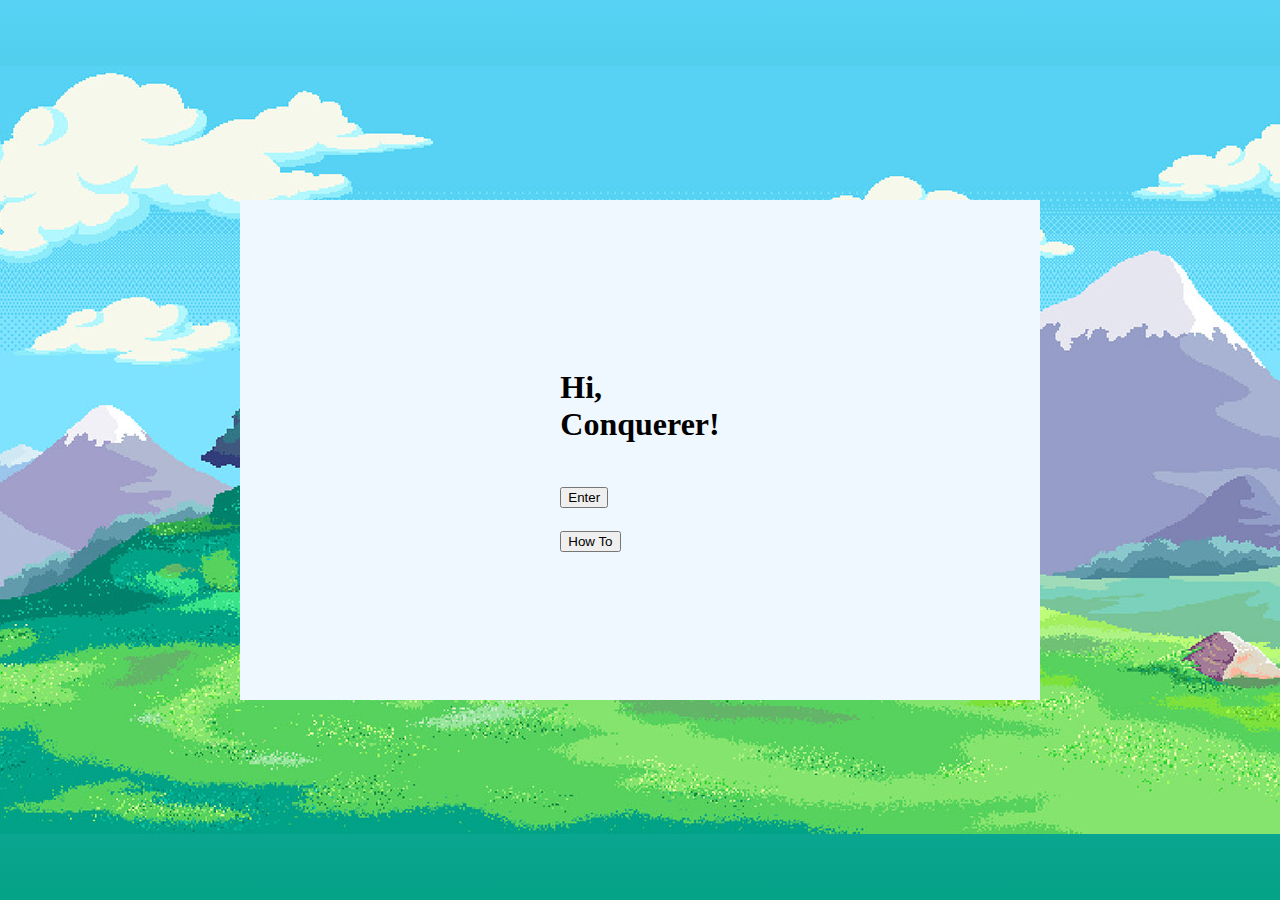
==== index.html @ 0a11cf33 "Major changes!!" ====
<!DOCTYPE html>
<html>

<head>
    <title>The ConQuest</title>
    <link rel="stylesheet" type="text/css" href="style.css">
</head>

<body>
    <!-- Start Page -->
    <main id='start-page'>
        <div id="content">
            <div><h1>Hi,<br>
                Conquerer!</h1>
            </div>
            
            <div><button id='enter-btn'>Enter</button></div>
            <div><button id='how-to-btn'>How To</button></div>
        </div>
    </main>
    <!-- END OF START PAGE -->

    <!-- Javascript -->
    <script src="main.js"></script>
</body>

</html>
---- style.css ----
html {
    background: url(images/bg.jpg), linear-gradient(#57D2F4, #04A287);
    background-repeat: no-repeat;
    background-attachment: fixed;
    background-position: 50% 50%;

    max-width: 1400px;
    height: 768px;
    overflow: hidden;
}

main#start-page {
    background-color: aliceblue;
    /* Centers content */
    position: absolute;
    margin: auto;
    top: 0;
    right: 0;
    bottom: 0;
    left: 0;
    /* --- */

    width: 800px;
    height: 500px;
}

#start-page {
    /* Centers items in content */
    display: flex;
    justify-content: center;
    align-items: center;

}
#start-page>#content {
    /* background-color: rgba(165, 42, 42, 0.1); */
    height: 250px;
    display: flex;
    flex-direction: column;
    justify-content: space-evenly;
}
a {
    text-decoration: none;
    color: black;
}
.hide {
    display: none;
}
/* ----- END OF START PAGE */
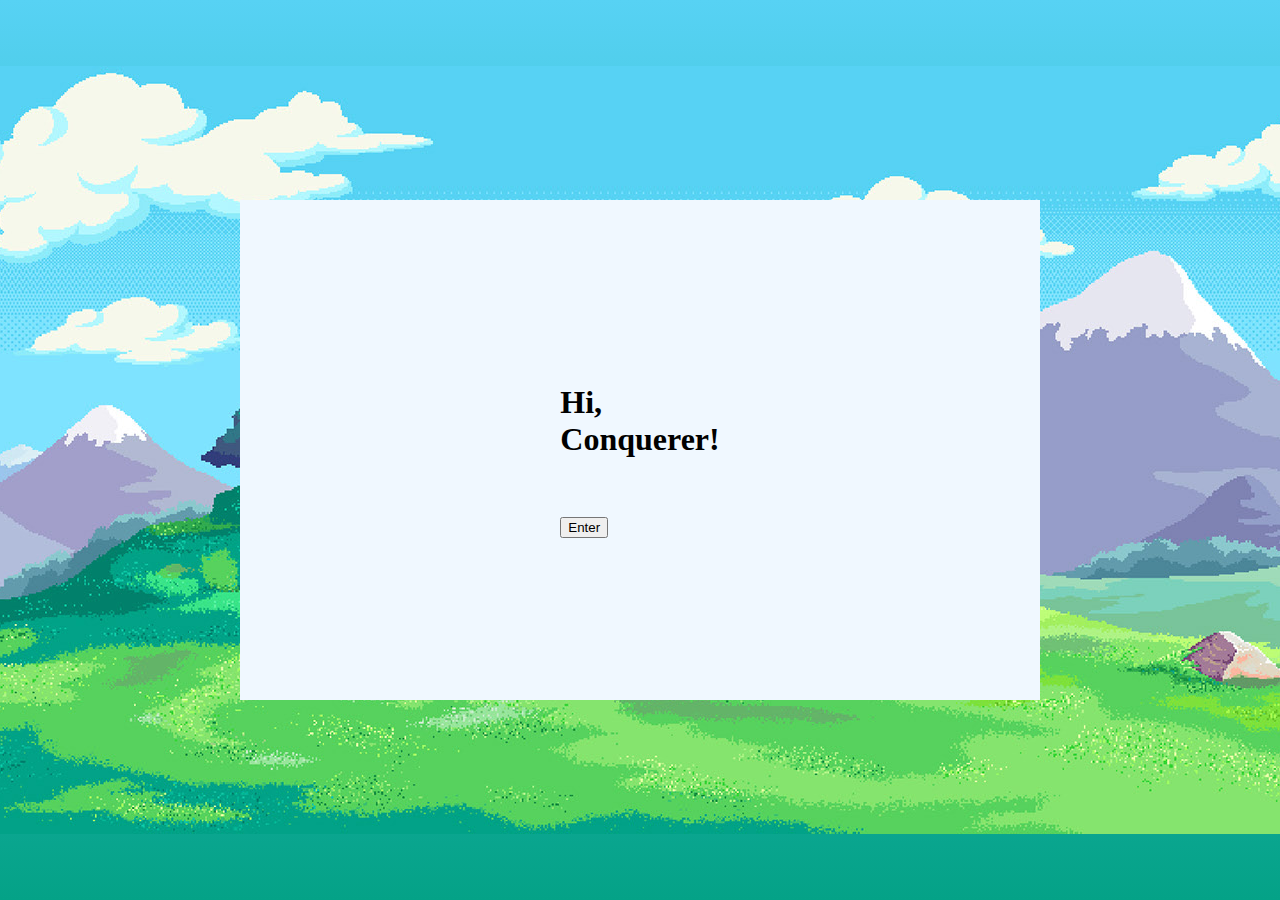
==== commit 36780826: "Add files via upload" ====
--- a/index.html
+++ b/index.html
@@ -14,8 +14,7 @@
                 Conquerer!</h1>
             </div>
             
-            <div><button id='enter-btn'>Enter</button></div>
-            <div><button id='how-to-btn'>How To</button></div>
+            <div><a href="play.html"><button id='enter-btn'>Enter</button></a></div>
         </div>
     </main>
     <!-- END OF START PAGE -->
--- a/style.css
+++ b/style.css
@@ -5,8 +5,7 @@
     background-position: 50% 50%;
 
     max-width: 1400px;
-    height: 768px;
-    overflow: hidden;
+    max-height: 768px;
 }
 
 main#start-page {
@@ -42,7 +41,4 @@
     text-decoration: none;
     color: black;
 }
-.hide {
-    display: none;
-}
 /* ----- END OF START PAGE */
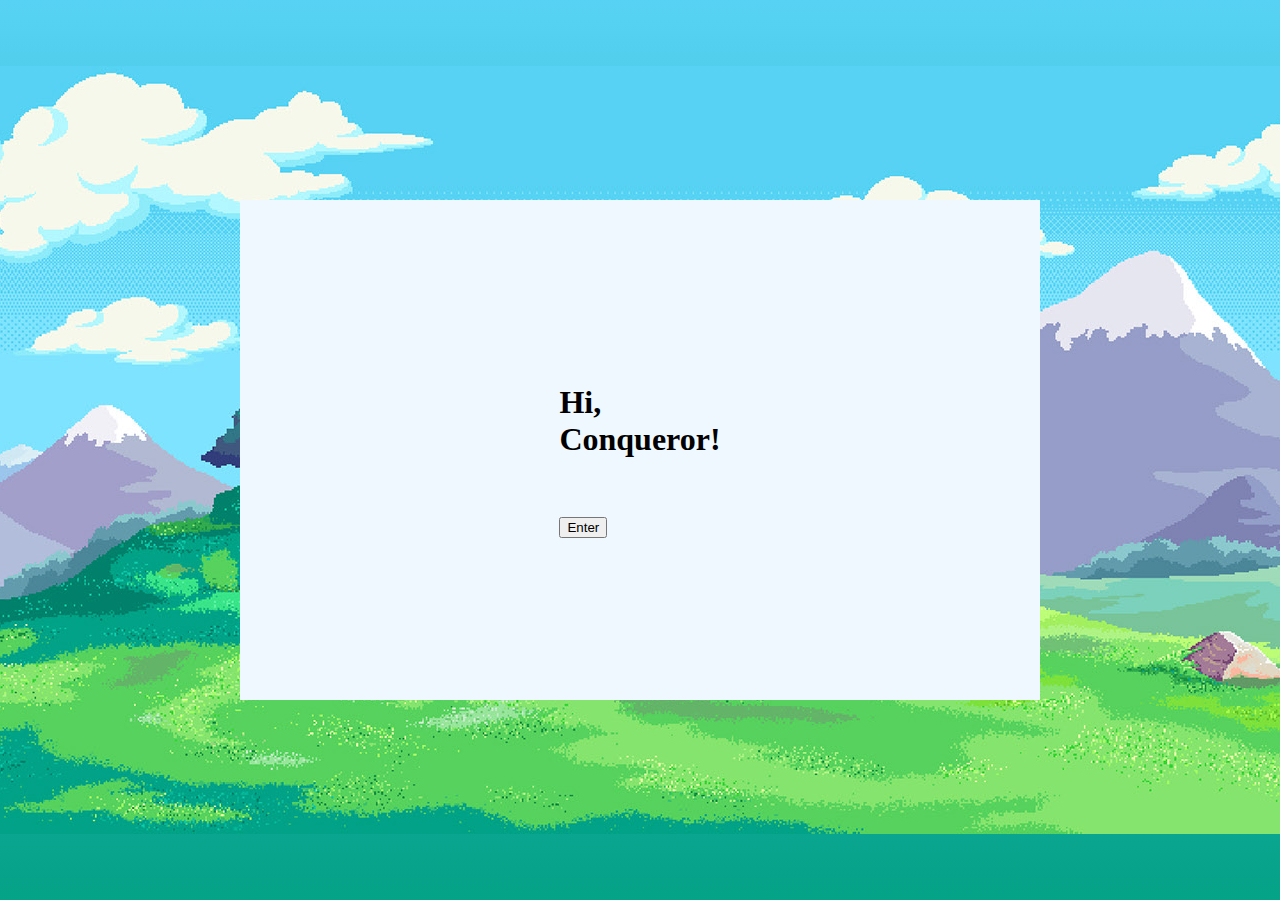
==== commit a21ba06f: "space works-ish. Added progress bar!" ====
--- a/index.html
+++ b/index.html
@@ -1,26 +1,26 @@
-<!DOCTYPE html>
-<html>
-
-<head>
-    <title>The ConQuest</title>
-    <link rel="stylesheet" type="text/css" href="style.css">
-</head>
-
-<body>
-    <!-- Start Page -->
-    <main id='start-page'>
-        <div id="content">
-            <div><h1>Hi,<br>
-                Conquerer!</h1>
-            </div>
-            
-            <div><a href="play.html"><button id='enter-btn'>Enter</button></a></div>
-        </div>
-    </main>
-    <!-- END OF START PAGE -->
-
-    <!-- Javascript -->
-    <script src="main.js"></script>
-</body>
-
+<!DOCTYPE html>
+<html>
+
+<head>
+    <title>The ConQuest</title>
+    <link rel="stylesheet" type="text/css" href="style.css">
+</head>
+
+<body>
+    <!-- Start Page -->
+    <main id='start-page'>
+        <div id="content">
+            <div><h1>Hi,<br>
+                Conqueror!</h1>
+            </div>
+            
+            <div><a href="play.html"><button id='enter-btn'>Enter</button></a></div>
+        </div>
+    </main>
+    <!-- END OF START PAGE -->
+
+    <!-- Javascript -->
+    <!-- <script src="main.js"></script> -->
+</body>
+
 </html>--- a/style.css
+++ b/style.css
@@ -1,44 +1,44 @@
-html {
-    background: url(images/bg.jpg), linear-gradient(#57D2F4, #04A287);
-    background-repeat: no-repeat;
-    background-attachment: fixed;
-    background-position: 50% 50%;
-
-    max-width: 1400px;
-    max-height: 768px;
-}
-
-main#start-page {
-    background-color: aliceblue;
-    /* Centers content */
-    position: absolute;
-    margin: auto;
-    top: 0;
-    right: 0;
-    bottom: 0;
-    left: 0;
-    /* --- */
-
-    width: 800px;
-    height: 500px;
-}
-
-#start-page {
-    /* Centers items in content */
-    display: flex;
-    justify-content: center;
-    align-items: center;
-
-}
-#start-page>#content {
-    /* background-color: rgba(165, 42, 42, 0.1); */
-    height: 250px;
-    display: flex;
-    flex-direction: column;
-    justify-content: space-evenly;
-}
-a {
-    text-decoration: none;
-    color: black;
-}
-/* ----- END OF START PAGE */
+html {
+    background: url(images/bg.jpg), linear-gradient(#57D2F4, #04A287);
+    background-repeat: no-repeat;
+    background-attachment: fixed;
+    background-position: 50% 50%;
+
+    max-width: 1400px;
+    max-height: 768px;
+}
+
+main#start-page {
+    background-color: aliceblue;
+    /* Centers content */
+    position: absolute;
+    margin: auto;
+    top: 0;
+    right: 0;
+    bottom: 0;
+    left: 0;
+    /* --- */
+
+    width: 800px;
+    height: 500px;
+}
+
+#start-page {
+    /* Centers items in content */
+    display: flex;
+    justify-content: center;
+    align-items: center;
+
+}
+#start-page>#content {
+    /* background-color: rgba(165, 42, 42, 0.1); */
+    height: 250px;
+    display: flex;
+    flex-direction: column;
+    justify-content: space-evenly;
+}
+a {
+    text-decoration: none;
+    color: black;
+}
+/* ----- END OF START PAGE */
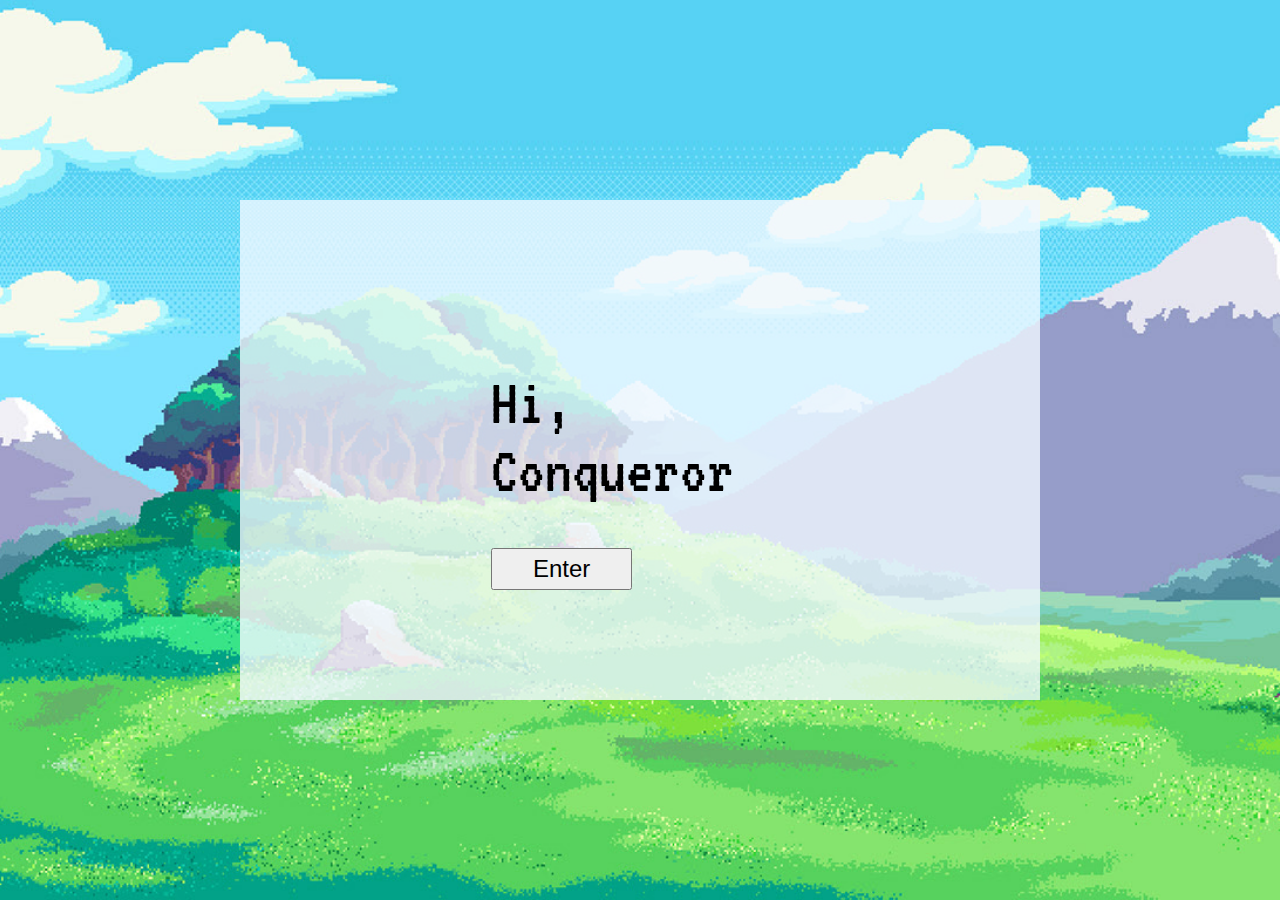
==== commit 7b3207e8: "using js objects" ====
--- a/index.html
+++ b/index.html
@@ -4,17 +4,21 @@
 <head>
     <title>The ConQuest</title>
     <link rel="stylesheet" type="text/css" href="style.css">
+    <link href="https://fonts.googleapis.com/css?family=VT323&display=swap" rel="stylesheet">
+
 </head>
 
 <body>
     <!-- Start Page -->
     <main id='start-page'>
         <div id="content">
-            <div><h1>Hi,<br>
-                Conqueror!</h1>
+            <div><h1>Hi, <br>Conqueror<img height="55px" src="images/dot.gif"></h1>
             </div>
-            
-            <div><a href="play.html"><button id='enter-btn'>Enter</button></a></div>
+
+            <div>
+                <a href="play.html"><button id='enter-btn'>Enter</button></a>
+            </div>
+
         </div>
     </main>
     <!-- END OF START PAGE -->
--- a/style.css
+++ b/style.css
@@ -1,15 +1,15 @@
 html {
     background: url(images/bg.jpg), linear-gradient(#57D2F4, #04A287);
     background-repeat: no-repeat;
+    background-position: center;
     background-attachment: fixed;
-    background-position: 50% 50%;
+    background-size: cover;
 
-    max-width: 1400px;
-    max-height: 768px;
+    font-family: 'VT323', monospace;
 }
 
 main#start-page {
-    background-color: aliceblue;
+    background-color: rgba(240, 248, 255, 0.8);
     /* Centers content */
     position: absolute;
     margin: auto;
@@ -41,4 +41,16 @@
     text-decoration: none;
     color: black;
 }
+h1 {
+    font-size: 50pt;
+    font-weight: normal;
+}
+img {
+    position: relative;
+    bottom: -7px;
+}
+button {
+    padding: 5px 40px;
+    font-size: 18pt;
+}
 /* ----- END OF START PAGE */
